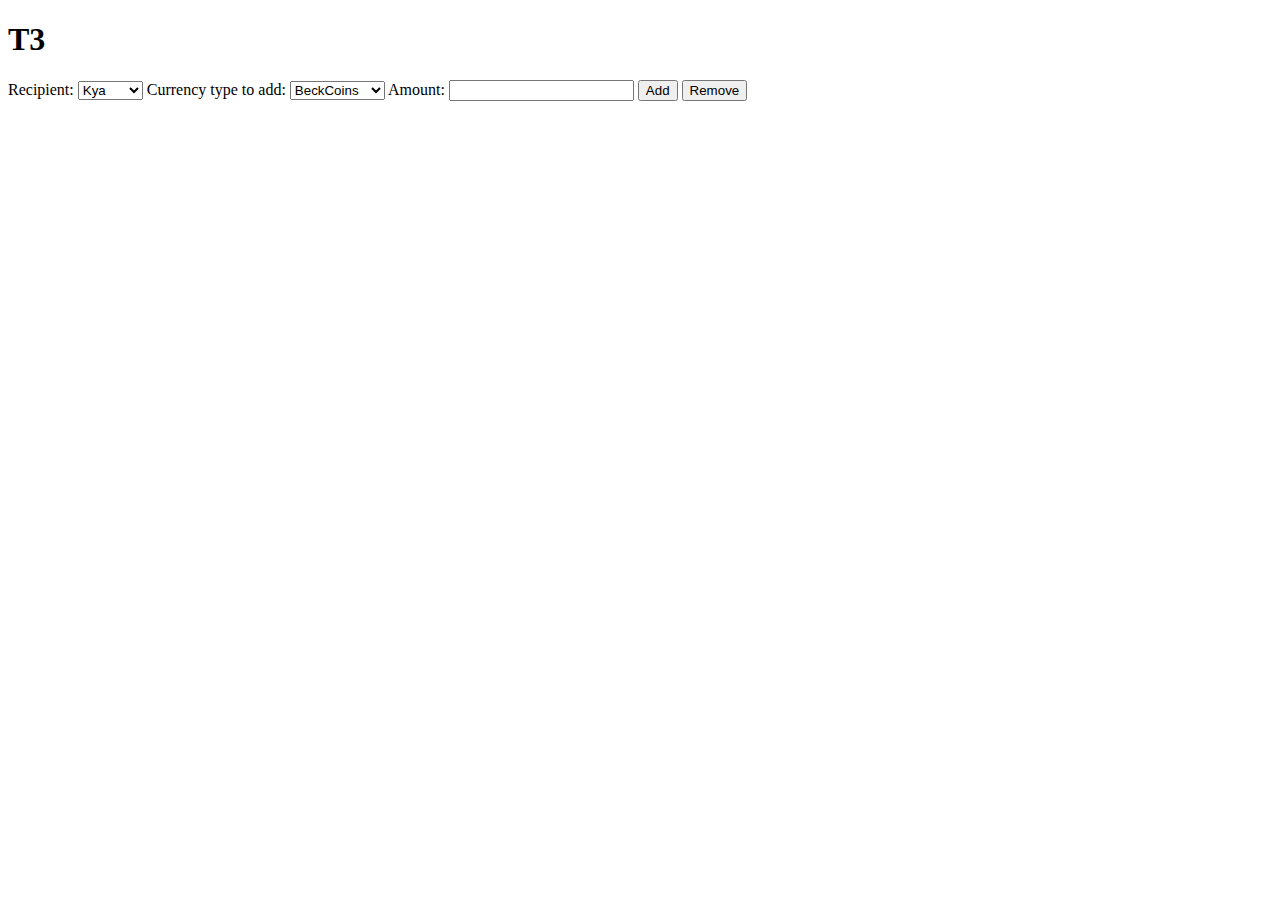
==== bank.html @ f8175965 "big jump hooooly" ====
<!DOCTYPE html>
<html>
  <head>
    <title>T3</title>
  </head>
  <body>
    <h1>T3</h1>

    <label for="user">Recipient:</label>
    <select id="user" name="user">
      <option value="kya">Kya</option>
      <option value="jason">Jason</option>
      <option value="larissa">Larissa</option>
      <option value="jude">Jude</option>
      <option value="isaac">Isaac</option>
      <option value="gus">Gus</option>
      <option value="beck">Beck</option>
      <option value="jack">Jack</option>
      <option value="cat">Cat</option>
    </select>

    <label for="currtype">Currency type to add:</label>
    <select id="currtype" name="currtype">
      <option value="beckCoins">BeckCoins</option>
      <option value="jasonPoints">JasonPoints</option>
      <option value="jackBucks">JackBucks</option>
    </select>

    <label for="amount">Amount:</label>
    <input type="number" id="amount" name="amount" min="0">

    <button id="add-btn">Add</button>
    <button id="remove-btn">Remove</button>

    <script>
        const API_URL = "points.json"; // Change this to your JSON file URL

        const addBtn = document.querySelector("#add-btn");
        const removeBtn = document.querySelector("#remove-btn");
        const userSelect = document.querySelector("#user");
        const currType = document.querySelector("#currtype");
        const amountInput = document.querySelector("#amount");
        
        addBtn.addEventListener("click", () => {
          const user = userSelect.value;
          const currency = currType.value;
          const amount = parseInt(amountInput.value);
        
          if (isNaN(amount) || amount <= 0) {
            alert("Please enter a valid amount.");
            return;
          }
        
          fetch(API_URL)
            .then(response => response.json())
            .then(data => {
              data["bitches"][currType][user] += amount;
              return fetch(API_URL, {
                method: "PUT",
                headers: {
                  "Content-Type": "application/json"
                },
                body: JSON.stringify(data)
              });
            })
            .then(response => {
              if (response.ok) {
                alert(`Successfully added ${amount} ${currType} to ${user}.`);
              } else {
                throw new Error("Failed to update JackBucks.");
              }
            })
            .catch(error => console.error(error));
        });
        
        removeBtn.addEventListener("click", () => {
          const user = userSelect.value;
          const currency = currType.value;
          const amount = parseInt(amountInput.value);
        
          if (isNaN(amount) || amount <= 0) {
            alert("Please enter a valid amount.");
            return;
          }
        
          fetch(API_URL)
            .then(response => response.json())
            .then(data => {
              data["bitches"][currType][user] -= amount;
              return fetch(API_URL, {
                method: "PUT",
                headers: {
                  "Content-Type": "application/json"
                },
                body: JSON.stringify(data)
              });
            })
            .then(response => {
              if (response.ok) {
                alert(`Successfully removed ${amount} ${currType} to ${user}.`);
              } else {
                throw new Error("Failed to update JackBucks.");
              }
            })
            .catch(error => console.error(error));
        });
    </script>
  </body>
</html>
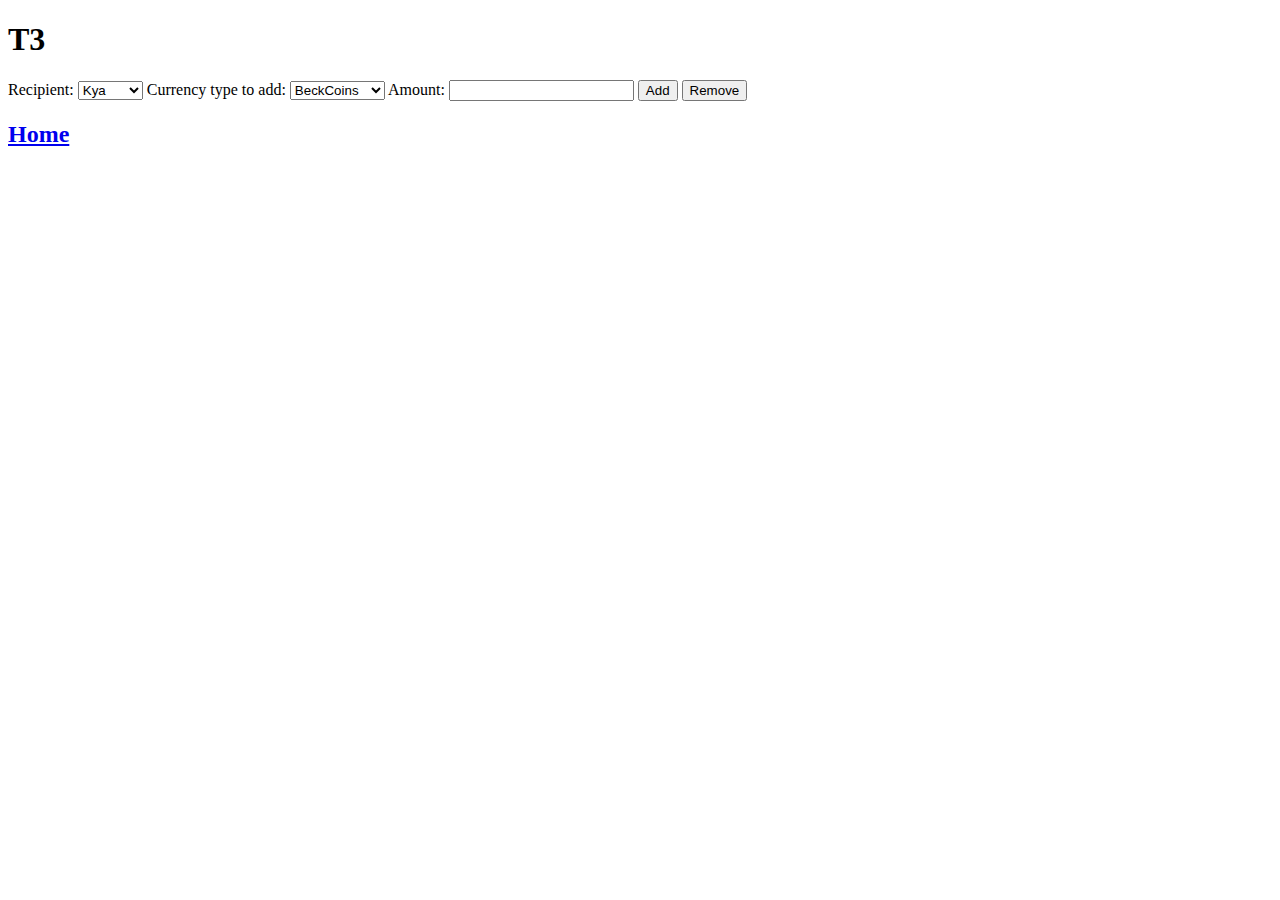
==== commit e87334a3: "qol" ====
--- a/bank.html
+++ b/bank.html
@@ -51,10 +51,12 @@
             return;
           }
         
+          let points;
+
           fetch(API_URL)
             .then(response => response.json())
             .then(data => {
-              data["bitches"][currType][user] += amount;
+              data["bitches"][currency][user] += amount;
               return fetch(API_URL, {
                 method: "PUT",
                 headers: {
@@ -86,7 +88,7 @@
           fetch(API_URL)
             .then(response => response.json())
             .then(data => {
-              data["bitches"][currType][user] -= amount;
+              data["bitches"][currency][user] -= amount;
               return fetch(API_URL, {
                 method: "PUT",
                 headers: {
@@ -105,5 +107,8 @@
             .catch(error => console.error(error));
         });
     </script>
+    <h2>
+      <a href="index.html">Home</a>
+    </h2>
   </body>
 </html>
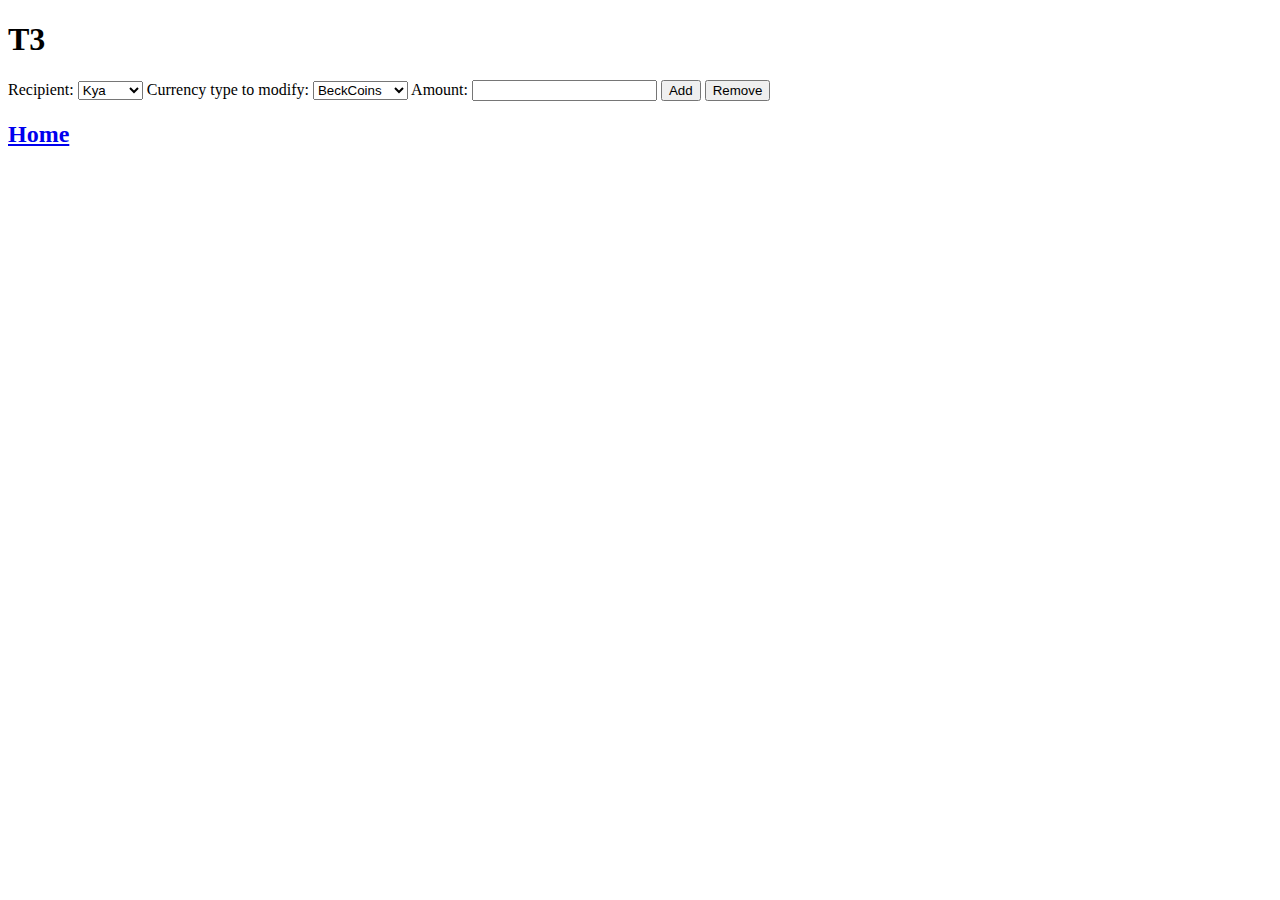
==== commit ccd6883b: "grub" ====
--- a/bank.html
+++ b/bank.html
@@ -19,7 +19,7 @@
       <option value="cat">Cat</option>
     </select>
 
-    <label for="currtype">Currency type to add:</label>
+    <label for="currtype">Currency type to modify:</label>
     <select id="currtype" name="currtype">
       <option value="beckCoins">BeckCoins</option>
       <option value="jasonPoints">JasonPoints</option>
@@ -40,7 +40,15 @@
         const userSelect = document.querySelector("#user");
         const currType = document.querySelector("#currtype");
         const amountInput = document.querySelector("#amount");
-        
+        let points;
+
+        fetch(API_URL)
+          .then(response => response.json())
+          .then(data => {
+            points = data;
+          })
+          .catch(error => console.error(error));
+
         addBtn.addEventListener("click", () => {
           const user = userSelect.value;
           const currency = currType.value;
@@ -50,26 +58,21 @@
             alert("Please enter a valid amount.");
             return;
           }
-        
-          let points;
 
-          fetch(API_URL)
-            .then(response => response.json())
-            .then(data => {
-              data["bitches"][currency][user] += amount;
-              return fetch(API_URL, {
-                method: "PUT",
-                headers: {
-                  "Content-Type": "application/json"
-                },
-                body: JSON.stringify(data)
-              });
-            })
+          points["bitches"][currency][user] += amount;
+            
+          fetch(API_URL, {
+            method: "POST",
+            headers: {
+              "Content-Type": "application/json",
+            },
+            body: JSON.stringify(points)
+          })
             .then(response => {
               if (response.ok) {
                 alert(`Successfully added ${amount} ${currType} to ${user}.`);
               } else {
-                throw new Error("Failed to update JackBucks.");
+                throw new Error("Failed to update currency.");
               }
             })
             .catch(error => console.error(error));
@@ -84,24 +87,21 @@
             alert("Please enter a valid amount.");
             return;
           }
-        
-          fetch(API_URL)
-            .then(response => response.json())
-            .then(data => {
-              data["bitches"][currency][user] -= amount;
-              return fetch(API_URL, {
-                method: "PUT",
-                headers: {
-                  "Content-Type": "application/json"
-                },
-                body: JSON.stringify(data)
-              });
-            })
+
+          points["bitches"][currency][user] -= amount;
+          
+          fetch(API_URL, {
+            method: "POST",
+            headers: {
+              "Content-Type": "application/json",
+            },
+            body: JSON.stringify(points)
+          })
             .then(response => {
               if (response.ok) {
                 alert(`Successfully removed ${amount} ${currType} to ${user}.`);
               } else {
-                throw new Error("Failed to update JackBucks.");
+                throw new Error("Failed to update currency.");
               }
             })
             .catch(error => console.error(error));
